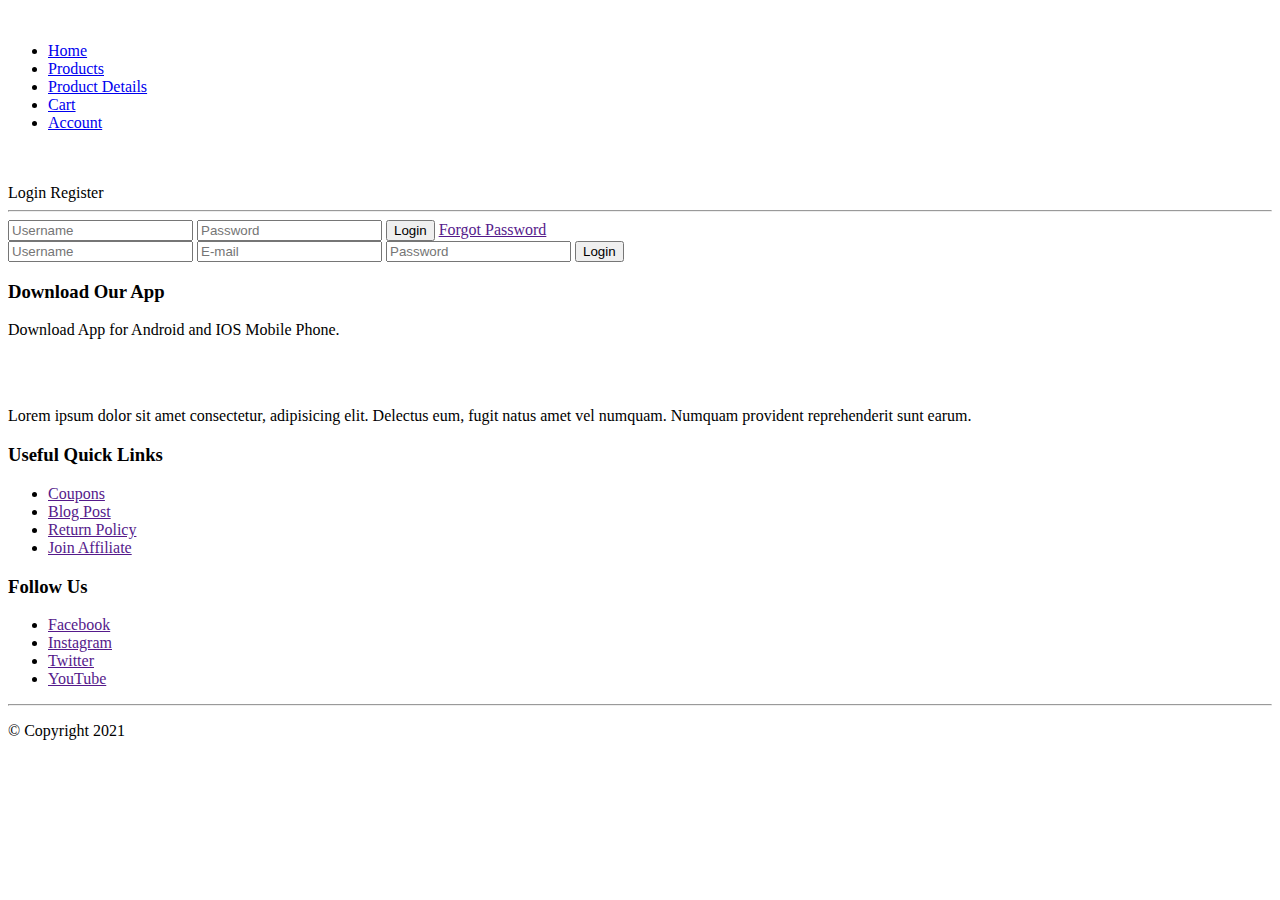
==== account.html @ 182d15bb "mobile Menu fixed" ====
<!DOCTYPE html>
<html lang="en">

<head>
    <meta charset="UTF-8">
    <meta http-equiv="X-UA-Compatible" content="IE=edge">
    <meta name="viewport" content="width=device-width, initial-scale=1.0">
    <title>Red Store | Responsive Web Design</title>
    <link rel="preconnect" href="https://fonts.gstatic.com">
    <link href="https://fonts.googleapis.com/css2?family=Poppins:wght@300;400;500;600&display=swap" rel="stylesheet">
    <link rel="stylesheet" href="https://use.fontawesome.com/releases/v5.15.3/css/all.css"
        integrity="sha384-SZXxX4whJ79/gErwcOYf+zWLeJdY/qpuqC4cAa9rOGUstPomtqpuNWT9wdPEn2fk" crossorigin="anonymous">
    <link rel="stylesheet" href="style.css">
    <link rel="stylesheet" href="assets/css/responsive.css">
</head>

<body>
    <header>
        <div class="container">
            <div class="navbar">
                <div class="logo">
                    <img src="assets/images/logo.png" alt="">
                </div>

                <nav>
                    <ul id="nav-menu">
                        <li><a href="index.html">Home</a></li>
                        <li><a href="products.html">Products</a></li>
                        <li><a href="product-details.html">Product Details</a></li>
                        <li><a href="cart.html">Cart</a></li>
                        <li><a href="account.html">Account</a></li>
                    </ul>
                </nav>
                <a href="cart.html"><img class="cart-icon" src="assets/images/cart.png" alt=""></a>
                <img class="menu-icon" onclick="menuToggle()" src="assets/images/menu.png" alt="">
            </div>

        </div>
    </header>



    <main>

        <section class="account">
            <div class="container">
                <div class="row">
                    <div class="col-2">
                        <img src="assets/images/image1.png" alt="">
                    </div>

                    <div class="col-2">
                        <div class="form-container">
                            <div class="form-btn">
                                <span onclick="toggleForm(300, 0)">Login</span>
                                <span onclick="toggleForm(0, 100)">Register</span>
                                <hr id="indicator">
                            </div>

                            <form action="" id="login-form">
                                <input type="text" name="" id="" placeholder="Username">
                                <input type="password" name="" id="" placeholder="Password">
                                <button type="submit" class="btn">Login</button>
                                <a href="">Forgot Password</a>
                            </form>

                            <form action="" id="register-form">
                                <input type="text" name="" id="" placeholder="Username">
                                <input type="email" name="" id="" placeholder="E-mail">
                                <input type="password" name="" id="" placeholder="Password">
                                <button type="submit" class="btn">Login</button>
                            </form>

                        </div>
                    </div>
                </div>
            </div>
        </section>

    </main>


    <!-- Footer -->
    <footer class="footer">
        <div class="container">
            <div class="row">
                <div class="footer-col-1">
                    <h3>Download Our App</h3>
                    <p>Download App for Android and IOS Mobile Phone.</p>
                    <div class="app-logo">
                        <img src="assets/images/play-store.png" alt="">
                        <img src="assets/images/app-store.png" alt="">
                    </div>
                </div>

                <div class="footer-col-2">
                    <img src="assets/images/logo-white.png" alt="">
                    <p>Lorem ipsum dolor sit amet consectetur, adipisicing elit. Delectus eum, fugit natus amet vel
                        numquam. Numquam provident reprehenderit sunt earum.</p>
                </div>

                <div class="footer-col-3">
                    <h3>Useful Quick Links</h3>

                    <ul>
                        <li><a href="">Coupons</a></li>
                        <li><a href="">Blog Post</a></li>
                        <li><a href="">Return Policy</a></li>
                        <li><a href="">Join Affiliate</a></li>

                    </ul>
                </div>

                <div class="footer-col-4">
                    <h3>Follow Us</h3>
                    <ul>
                        <li><a href="">Facebook</a></li>
                        <li><a href="">Instagram</a></li>
                        <li><a href="">Twitter</a></li>
                        <li><a href="">YouTube</a></li>

                    </ul>
                </div>
            </div>

            <hr>

            <div class="copyright">
                <p>&copy; Copyright 2021 </p>
            </div>

        </div>
    </footer>


    <script src="assets/script/app.js"></script>
</body>

</html>
---- assets/css/responsive.css ----
@media only screen and (max-width: 768px) {


    .navbar nav ul {
        position: absolute;
        top: 70px;
        left: 0;
        background: var(--secondary-color);
        width: 100%;
        text-align: right;
        height: 0;
        overflow: hidden;
        transition: .3s ease-out;
        z-index: 99;

    }

    .navbar nav ul.show{
        height: 260px;
    }

    .navbar nav ul li {
        display: block;
        margin: 20px 40px 10px 0;
    }


    .navbar nav ul li a {
        color: white;
    }

    .menu-icon{
        display: block;
        cursor: pointer;
    }

}


@media only screen and (max-width: 425px) {
    .row {
        text-align: center;
    }

    .col-2, .col-3, .col-4 {
        flex-basis: 100%;
    }


    /* Single details page */
    .single-product .row {
        text-align: left;
    }

    .single-product .col-2 {
        padding: 20px 0;
    }

    .single-product h1 {
        font-size: 26px;
        line-height: 32px;
    }

    /* Cart */
    .cart-info{
        flex-direction: column;
    }

    .cart-info p {
        font-size: 14px;
    }

    .cart-info span {
        font-size: 10px;
    }

    .small-container {
        padding: 0 10px;
    }
}

@media only screen and (max-width: 375px) {
    .row-2 {
        flex-direction: column;
        justify-content: center;
    }

    .row-2 .title-alt {
        border: none;
        padding-bottom: 10px;
        padding-left: 0;
    }

    .small-container {
        padding: 0 5px;
    }
}
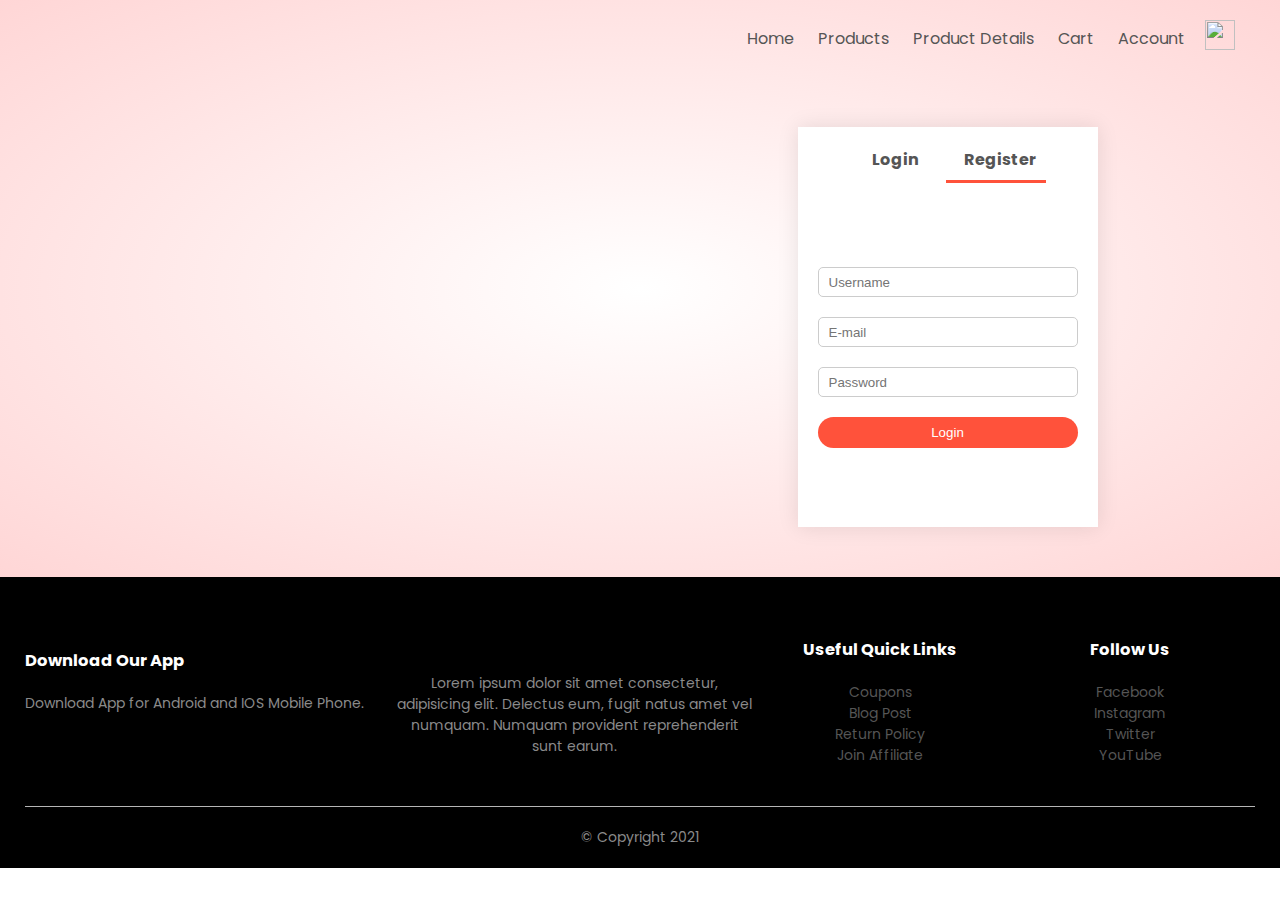
==== commit 9f50de2f: "account full page backgroud color" ====
--- a/account.html
+++ b/account.html
@@ -15,70 +15,72 @@
 </head>
 
 <body>
-    <header>
-        <div class="container">
-            <div class="navbar">
-                <div class="logo">
-                    <img src="assets/images/logo.png" alt="">
+    <div class="header">
+        <header>
+            <div class="container">
+                <div class="navbar">
+                    <div class="logo">
+                        <img src="assets/images/logo.png" alt="">
+                    </div>
+
+                    <nav>
+                        <ul id="nav-menu">
+                            <li><a href="index.html">Home</a></li>
+                            <li><a href="products.html">Products</a></li>
+                            <li><a href="product-details.html">Product Details</a></li>
+                            <li><a href="cart.html">Cart</a></li>
+                            <li><a href="account.html">Account</a></li>
+                        </ul>
+                    </nav>
+                    <a href="cart.html"><img class="cart-icon" src="assets/images/cart.png" alt=""></a>
+                    <img class="menu-icon" onclick="menuToggle()" src="assets/images/menu.png" alt="">
                 </div>
 
-                <nav>
-                    <ul id="nav-menu">
-                        <li><a href="index.html">Home</a></li>
-                        <li><a href="products.html">Products</a></li>
-                        <li><a href="product-details.html">Product Details</a></li>
-                        <li><a href="cart.html">Cart</a></li>
-                        <li><a href="account.html">Account</a></li>
-                    </ul>
-                </nav>
-                <a href="cart.html"><img class="cart-icon" src="assets/images/cart.png" alt=""></a>
-                <img class="menu-icon" onclick="menuToggle()" src="assets/images/menu.png" alt="">
             </div>
-
-        </div>
-    </header>
+        </header>
 
 
 
-    <main>
+        <main>
 
-        <section class="account">
-            <div class="container">
-                <div class="row">
-                    <div class="col-2">
-                        <img src="assets/images/image1.png" alt="">
-                    </div>
+            <section class="account">
+                <div class="container">
+                    <div class="row">
+                        <div class="col-2">
+                            <img src="assets/images/image1.png" alt="">
+                        </div>
 
-                    <div class="col-2">
-                        <div class="form-container">
-                            <div class="form-btn">
-                                <span onclick="toggleForm(300, 0)">Login</span>
-                                <span onclick="toggleForm(0, 100)">Register</span>
-                                <hr id="indicator">
+                        <div class="col-2">
+                            <div class="form-container">
+                                <div class="form-btn">
+                                    <span onclick="toggleForm(300, 0)">Login</span>
+                                    <span onclick="toggleForm(0, 100)">Register</span>
+                                    <hr id="indicator">
+                                </div>
+
+                                <form action="" id="login-form">
+                                    <input type="text" name="" id="" placeholder="Username">
+                                    <input type="password" name="" id="" placeholder="Password">
+                                    <button type="submit" class="btn">Login</button>
+                                    <a href="">Forgot Password</a>
+                                </form>
+
+                                <form action="" id="register-form">
+                                    <input type="text" name="" id="" placeholder="Username">
+                                    <input type="email" name="" id="" placeholder="E-mail">
+                                    <input type="password" name="" id="" placeholder="Password">
+                                    <button type="submit" class="btn">Login</button>
+                                </form>
+
                             </div>
-
-                            <form action="" id="login-form">
-                                <input type="text" name="" id="" placeholder="Username">
-                                <input type="password" name="" id="" placeholder="Password">
-                                <button type="submit" class="btn">Login</button>
-                                <a href="">Forgot Password</a>
-                            </form>
-
-                            <form action="" id="register-form">
-                                <input type="text" name="" id="" placeholder="Username">
-                                <input type="email" name="" id="" placeholder="E-mail">
-                                <input type="password" name="" id="" placeholder="Password">
-                                <button type="submit" class="btn">Login</button>
-                            </form>
-
                         </div>
                     </div>
                 </div>
-            </div>
-        </section>
+            </section>
 
-    </main>
+        </main>
 
+    </div>
 
     <!-- Footer -->
     <footer class="footer">
--- a/style.css
+++ b/style.css
@@ -0,0 +1,579 @@
+/* Typography */
+* {
+    margin: 0;
+    padding: 0;
+    box-sizing: border-box;
+}
+
+body {
+    font-family: 'Poppins', sans-serif;
+    overflow-x: hidden;
+}
+
+a {
+    text-decoration: none;
+    color: var(--primary-color);
+}
+
+p {
+    color: var(--primary-color);
+}
+
+.container {
+    max-width: 1300px;
+    padding: 0 25px;
+    margin: auto;
+}
+
+
+/* Color Variable */
+
+:root {
+    --primary-color: #555;
+    --secondary-color: #ff523b;
+    --color-bg: radial-gradient(#fff, #ffd6d6);
+}
+
+
+/* Header */
+
+.header {
+    background: var(--color-bg);
+}
+
+.navbar {
+    display: flex;
+    align-items: center;
+    padding: 20px;
+}
+
+.navbar .logo img {
+    width: 125px;
+}
+
+.navbar nav {
+    flex: 1;
+    text-align: right;
+}
+
+.navbar nav ul {
+    list-style: none;
+
+}
+
+.navbar nav ul li {
+    display: inline-block;
+    margin-right: 20px;
+}
+
+
+.row {
+    display: flex;
+    align-items: center;
+    justify-content: space-around;
+    flex-wrap: wrap;
+}
+
+.col-2 {
+    flex-basis: 50%;
+    min-width: 300px;
+}
+
+.col-2 img {
+    max-width: 100%;
+    padding: 50px 0;
+}
+
+.col-2 h1 {
+    font-size: 50px;
+    line-height: 60px;
+    margin: 25px 0;
+}
+
+.btn {
+    display: inline-block;
+    background-color: var(--secondary-color);
+    color: white;
+    padding: 8px 30px;
+    margin: 30px 0;
+    border-radius: 30px;
+    transition: .5s ease;
+}
+
+.btn:hover {
+    background-color: #563434;
+}
+
+.cart-icon {
+    height: 30px;
+    width: 30px;
+}
+
+/* Categories Section */
+
+.categories {
+    margin: 70px 0;
+}
+
+.col-3 {
+    flex-basis: 30%;
+    min-width: 250px;
+    margin-bottom: 30px;
+}
+
+.col-3 img {
+    width: 100%;
+}
+
+.small-container {
+    max-width: 1080px;
+    margin: auto;
+    padding: 0 25px;
+}
+
+/* Featured Product section */
+.col-4 {
+    flex-basis: 25%;
+    padding: 10px;
+    min-width: 200px;
+    margin-bottom: 50px;
+    transition: .5s ease;
+}
+
+.col-4:hover {
+    transform: translateY(-5px);
+}
+
+.col-4 img {
+    width: 100%;
+}
+
+.title {
+    text-align: center;
+    margin: 0 auto 80px;
+    position: relative;
+    line-height: 60px;
+    color: var(--primary-color);
+}
+
+.title::ter {
+    content: '';
+    background-color: var(--secondary-color);
+    width: 80px;
+    height: 5px;
+    border-radius: 5px;
+    position: absolute;
+    bottom: 0;
+    left: 50%;
+    transform: translateX(-50%);
+}
+
+h4 {
+    color: var(--primary-color);
+    font-weight: normal;
+}
+
+col-4 p {
+    font-size: 14px;
+}
+
+.rating i {
+    color: var(--secondary-color);
+}
+
+/* Offer section */
+.offer {
+    background: var(--color-bg);
+    margin-top: 80px;
+    padding: 30px 0;
+}
+
+
+col-2 .offer-img {
+    padding: 50px;
+
+}
+
+small {
+    color: var(--primary-color);
+}
+
+/* Testimonial Section */
+.testimonial {
+    padding-top: 100px;
+}
+
+.testimonial .fa-quote-left {
+    color: var(--secondary-color);
+    font-size: 34px;
+}
+
+.testimonial .col-3 {
+    text-align: center;
+    padding: 40px 20px;
+    box-shadow: 0 0 20px 0px rgba(0, 0, 0, .1);
+    transition: .5s ease;
+}
+
+.testimonial .col-3:hover {
+    transform: translateY(-10px);
+}
+
+.testimonial .col-3 img {
+    width: 50px;
+    border-radius: 50%;
+    margin-top: 20px;
+}
+
+.col-3 p{
+    font-size: 12px;
+    margin: 12px 0;
+    color: #777;
+}
+
+.testimonial .col-3 h3 {
+    font-weight: 600;
+    color: var(--primary-color);
+    font-size: 16px ;
+}
+
+/* Brands */
+.brands {
+    margin: 100px auto;
+}
+
+.col-5 {
+    width: 160px;
+}
+
+.col-5 img {
+    width: 100%;
+    cursor: pointer;
+    filter: grayscale(100%);
+    transition: .3s ease;
+}
+
+.col-5 img:hover {
+    filter: grayscale(0);
+}
+
+/* Footer section */
+
+.footer {
+    background: black;
+    color: #8a8a8a;
+    font-size: 14px;
+    padding: 60px 0 20px;
+}
+
+.footer p {
+    color: #8a8a8a;
+}
+
+.footer h3 {
+    margin-bottom: 20px;
+    color: #fff;
+}
+
+.footer-col-1, .footer-col-2, .footer-col-3, .footer-col-4 {
+    min-width: 250px;
+    margin-bottom: 20px;
+}
+
+
+.footer-col-1 {
+    flex-basis: 30%;
+}
+
+.footer-col-2 {
+    flex: 1;
+    text-align: center;
+}
+
+.footer-col-2 img {
+    width: 180px;
+    margin-bottom: 20px;
+}
+
+.footer-col-3, .footer-col-4{
+    flex-basis: 12%;
+    text-align: center;
+}
+
+ul {
+    list-style: none;
+}
+
+.app-logo {
+    margin-top: 20px;
+}
+
+.app-logo img {
+    width: 140px;
+}
+
+.footer hr {
+    border: none;
+    background: #b5b5b5;
+    height: 1px;
+    margin: 20px 0;
+}
+
+.copyright {
+    text-align: center;
+}
+
+.menu-icon {
+    width: 28px;
+    margin-left: 20px;
+    display: none;
+}
+
+
+/* Products.html */
+/* All product section */
+
+.row-2 {
+    justify-content: space-between;
+    margin: 100px auto 50px;
+}
+
+select {
+    border: 1px solid var(--secondary-color);
+    background-color: #fff;
+    border-radius: 4px;
+    padding: 5px;
+}
+
+select:focus {
+    outline-color: var(--secondary-color);
+}
+
+.title-alt {
+    border-left: 5px solid var(--secondary-color);
+    padding-left: 10px;
+}
+
+.pagination {
+    margin: 0 auto 80px;
+    text-align: center;
+}
+
+.pagination span {
+    display: inline-block;
+    border: 1px solid var(--secondary-color);
+    height: 40px;
+    width: 40px;
+    text-align: center;
+    line-height: 40px;
+    margin-left: 10px;
+    cursor: pointer;
+    transition: .5s ease;
+}
+
+.pagination span:hover {
+    background-color: var(--secondary-color);
+    color: white;
+}
+
+/* Product Details html */
+.single-product {
+    margin-top: 40px;
+}
+
+.single-product .col-2 img {
+    padding: 0;
+    width: 100%;
+}
+
+.single-product .col-2 {
+    padding: 20px
+}
+
+.single-product h4 {
+    margin: 20px 0;
+    font-size: 22px;
+}
+
+.single-product select {
+    display: block;
+    padding: 10px;
+    margin-top: 20px;
+}
+
+.single-product input {
+    width: 50px;
+    height: 40px;
+    padding-left: 10px;
+    font-size: 20px;
+    margin-right: 10px;
+    border: 1px solid var(--secondary-color);
+}
+
+.single-product input:focus {
+    outline-color: var(--secondary-color);
+}
+
+.single-product i {
+    color: var(--secondary-color);
+    margin-left: 10px;
+}
+
+.small-img-row {
+    display: flex;
+    justify-content: space-between;
+}
+
+.small-img-col {
+    flex-basis: 24%;
+    cursor: pointer;
+}
+
+.small-img-col img {
+    width: 100%;
+}
+
+/* Car.html file */
+
+.cart {
+    margin: 80px auto;
+
+}
+
+.cart table {
+    width: 100%;
+    border-collapse: collapse;
+}
+
+.cart-info {
+    display: flex;
+    flex-wrap: wrap;
+}
+
+th{
+    text-align: left;
+    padding: 5px;
+    color: #fff;
+    background-color: var(--secondary-color);
+}
+
+td {
+    padding: 10px
+}
+
+td input {
+    width: 50px;
+    height: 30px;
+    padding: 5px;
+}
+
+td a {
+    color: var(--secondary-color);
+    font-size: 12px;
+}
+
+.cart-info img {
+    width: 80px;
+    height: 80px;
+    margin-right: 10px;
+}
+
+.total-price {
+    display: flex;
+    justify-content: flex-end;
+}
+
+.total-price table{
+    border-top: 3px solid var(--secondary-color);
+    width: 100%;
+    max-width: 400px;
+}
+
+td:last-child, th:last-child {
+    text-align: right;
+}
+
+/* Account html file  */
+
+.account {
+    padding: 50px 0;
+}
+
+.form-container {
+    background: #fff;
+    height: 400px;
+    width: 300px;
+    position: relative;
+    text-align: center;
+    padding: 20px 0;
+    margin: auto;
+    box-shadow: 0 0 20px 0 rgba(0, 0, 0, .1);
+    overflow: hidden;
+}
+
+.form-btn {
+    display: inline-block;
+}
+
+.form-btn span{
+    display: inline-block;
+    padding: 0 10px;
+    color: #555;
+    width: 100px;
+    font-weight: bold;
+    cursor: pointer;
+}
+
+.form-container form {
+    max-width: 300px;
+    padding: 0 20px;
+    position: absolute;
+    top: 130px;
+    transition: .5s;
+}
+
+.form-container form input {
+    width: 100%;
+    height: 30px;
+    margin: 10px 0;
+    padding: 0 10px;
+    border: 1px solid #ccc;
+    border-radius: 5px;
+}
+
+.form-container form input:focus {
+    outline-color: var(--secondary-color);
+}
+
+form .btn {
+    width: 100%;
+    border: none;
+    cursor: pointer;
+    margin: 10px 0;
+}
+
+form .btn:focus {
+    outline: none;
+}
+
+form a {
+    font-size: 14px;
+}
+
+#login-form {
+    left: -300px;
+}
+
+#register-form {
+    left: 0;
+}
+
+#indicator {
+    width: 100px;
+    border: none;
+    background: var(--secondary-color);
+    height: 3px;
+    margin-top: 8px;
+    transform: translateX(100px);
+    transition: .5s;
+}